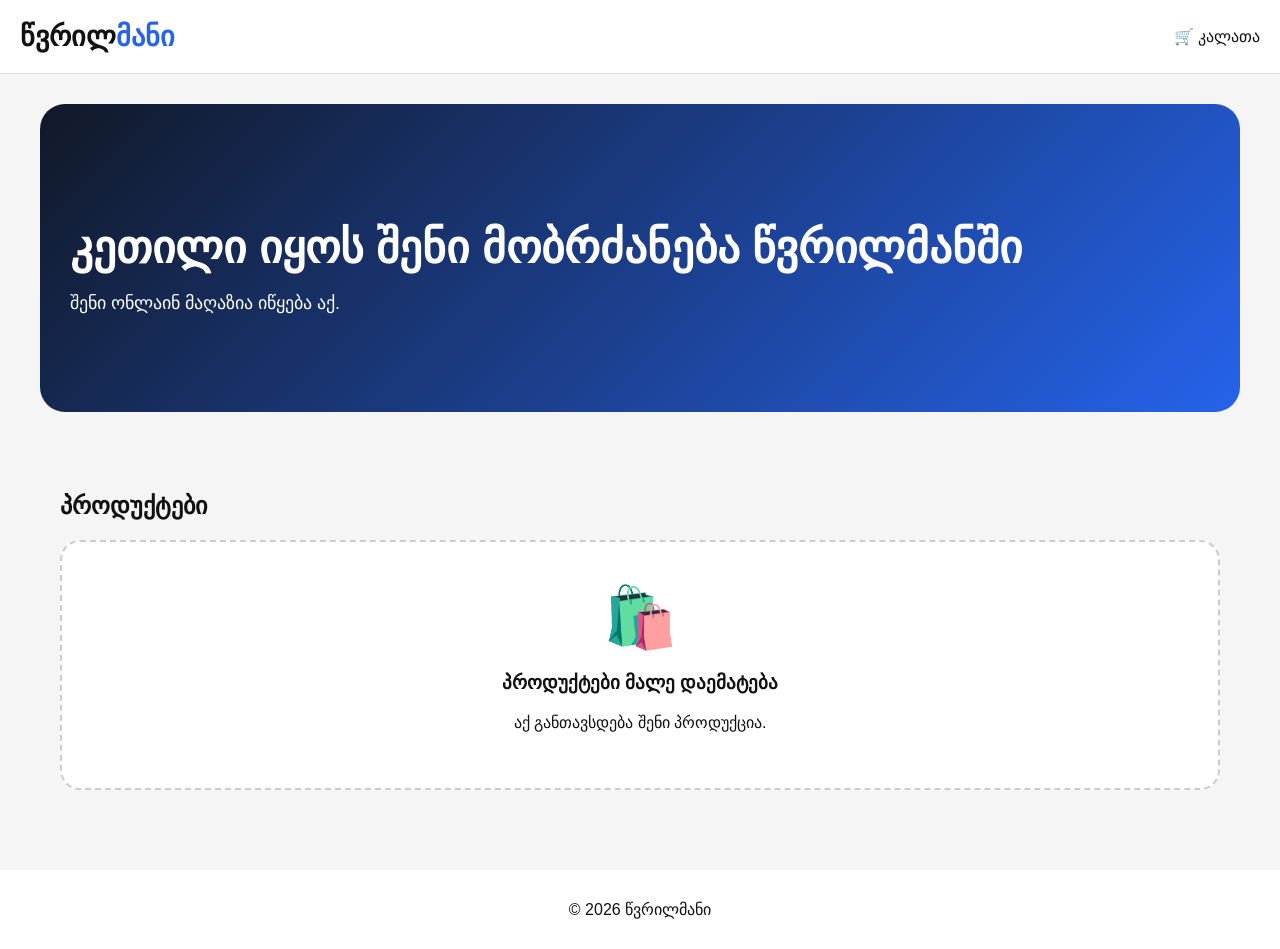
==== index.html @ bbb2a474 "Create index.html" ====
<!DOCTYPE html>
<html lang="ka">
<head>
    <meta charset="UTF-8">
    <meta name="viewport" content="width=device-width, initial-scale=1.0">
    <title>წვრილმანი</title>

    <style>
        * {
            box-sizing: border-box;
        }

        body {
            margin: 0;
            font-family: Arial, sans-serif;
            background: #f5f5f5;
            color: #111;
        }

        header {
            padding: 20px;
            background: white;
            border-bottom: 1px solid #ddd;
            display: flex;
            justify-content: space-between;
            align-items: center;
        }

        .logo {
            font-size: 28px;
            font-weight: bold;
        }

        .logo span {
            color: #2563eb;
        }

        .hero {
            max-width: 1200px;
            margin: 30px auto;
            padding: 80px 30px;
            border-radius: 25px;
            background: linear-gradient(135deg, #111827, #2563eb);
            color: white;
        }

        .hero h1 {
            font-size: 45px;
            margin-bottom: 15px;
        }

        .hero p {
            font-size: 18px;
        }

        .products {
            max-width: 1200px;
            margin: 40px auto;
            padding: 20px;
        }

        .empty {
            min-height: 250px;
            border: 2px dashed #ccc;
            border-radius: 20px;
            display: flex;
            align-items: center;
            justify-content: center;
            text-align: center;
            background: white;
        }

        footer {
            margin-top: 60px;
            padding: 30px;
            text-align: center;
            background: white;
        }
    </style>
</head>

<body>

<header>

    <div class="logo">
        წვრილ<span>მანი</span>
    </div>

    <div>
        🛒 კალათა
    </div>

</header>


<section class="hero">

    <h1>
        კეთილი იყოს შენი მობრძანება წვრილმანში
    </h1>

    <p>
        შენი ონლაინ მაღაზია იწყება აქ.
    </p>

</section>


<section class="products">

    <h2>
        პროდუქტები
    </h2>

    <div class="empty">

        <div>

            <div style="font-size:60px;">
                🛍️
            </div>

            <h3>
                პროდუქტები მალე დაემატება
            </h3>

            <p>
                აქ განთავსდება შენი პროდუქცია.
            </p>

        </div>

    </div>

</section>


<footer>

    © 2026 წვრილმანი

</footer>

</body>
</html>
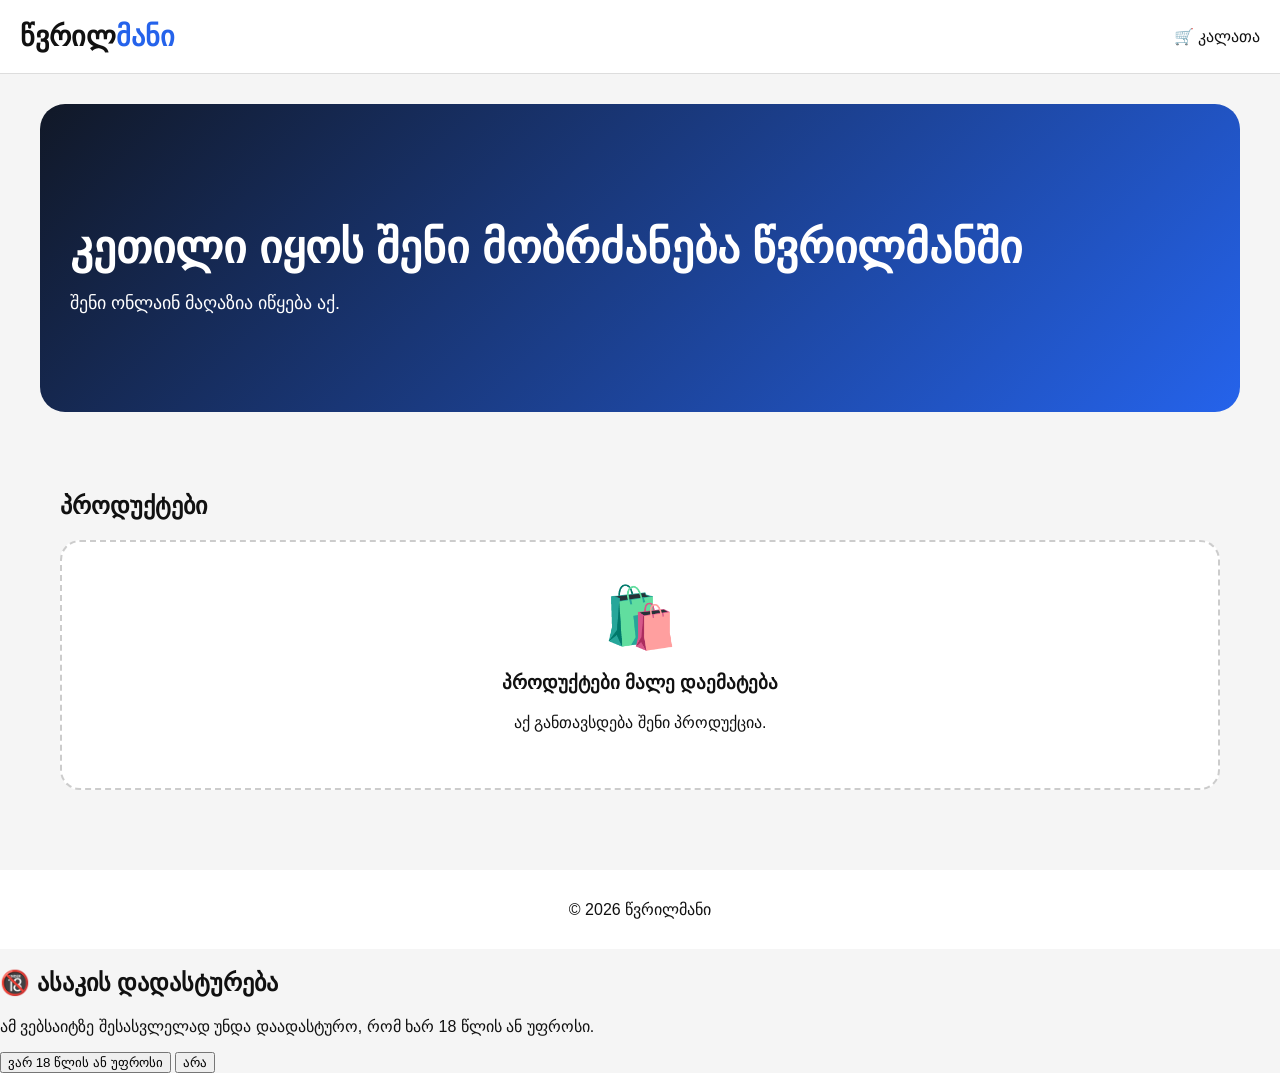
==== commit 6d6e5f31: "Add age-check script to index.html" ====
--- a/index.html
+++ b/index.html
@@ -141,6 +141,6 @@
     © 2026 წვრილმანი
 
 </footer>
-
+<script src="js/age-check.js"></script>
 </body>
 </html>
